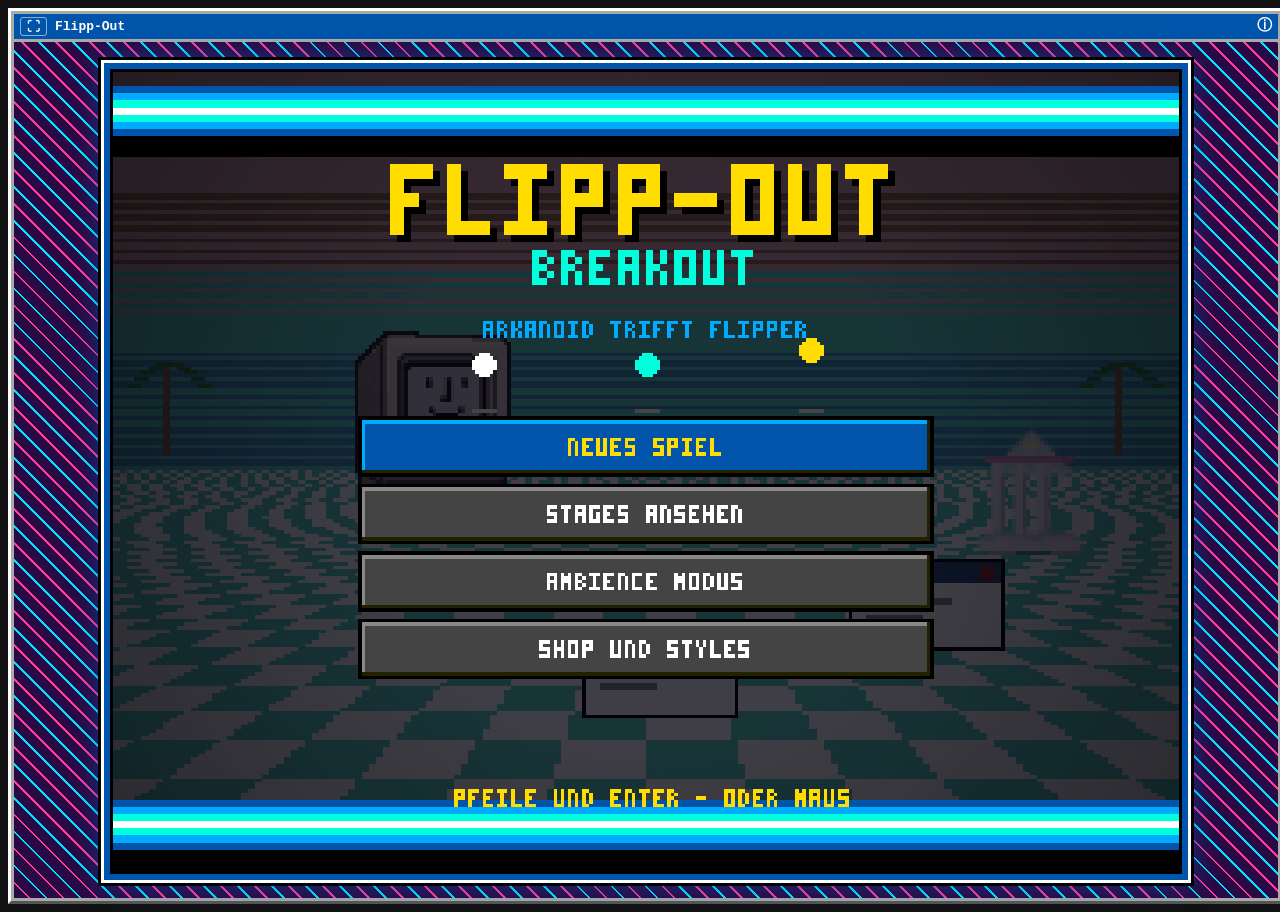
==== games/flippout/index.html @ adb0d967 "Restructure: src/ (Code), content/ (Markdown), games/, docs/" ====
<!doctype html>
<html lang="de"><head><meta charset="utf-8"><meta name="viewport" content="width=device-width,initial-scale=1">
<title>Flipp-Out</title>
<link rel="stylesheet" href="flippout.css">
<style>html,body{margin:0;background:#111;color:#eee;min-height:100vh}body{display:flex}#game{flex:1;padding:8px}</style>
</head><body>
<div id="game" data-flippout data-mode="breakout" data-label="Flipp-Out"></div>
<script src="flippout.js"></script>
</body></html>
---- games/flippout/flippout.css ----
/* Flipp-Out: Spiel-Styles (unabhaengig von der Host-Anwendung) */
.amiga{width:100%;max-width:none;min-height:calc(100vh - 16px);display:flex;flex-direction:column;margin:0;padding:3px;background:#aaa;border:3px solid;border-color:#fff #555 #555 #fff;font-family:'Courier New',monospace;box-shadow:none!important;border-radius:0!important}
.amiga-bar{display:flex;justify-content:flex-start;align-items:center;padding:3px 6px;background:#05a;color:#fff;font-weight:700;font-size:13px}
.amiga-view{position:relative;flex:1;align-items:center;margin-top:3px;background:#000;display:flex;justify-content:center}.amiga-screen{touch-action:none;display:block;width:min(100%,calc((100vh - var(--off)) * 4 / 3));height:auto;aspect-ratio:4/3;image-rendering:pixelated;background:#000;margin-top:3px;outline:none}
.amiga-pad{display:grid;grid-template-columns:1fr 1fr 1fr;gap:3px;margin-top:3px}
.amiga-pad button{font:700 13px 'Courier New',monospace;padding:clamp(12px,3vh,26px) 2px;background:#aaa;color:#000;border:2px solid;border-color:#fff #555 #555 #fff;border-radius:0;touch-action:none}
.amiga-pad button:active{border-color:#555 #fff #fff #555;background:#f80}
.amiga-pad button{font-size:clamp(10px,2.6vw,13px)}.amiga-help{margin:4px 0 0;font-size:11px;color:#000}
.amiga-title{margin-right:auto}
.tl{display:none}
.amiga-bare{order:-1;margin:0 8px 0 0;background:none;border:1px solid #fff8;color:inherit;font:700 13px/1 system-ui,sans-serif;padding:2px 6px;cursor:pointer;border-radius:3px}
.amiga{position:relative}
.amiga-fab{display:none;position:absolute;top:14px;left:6px;z-index:30;opacity:0;transition:opacity .15s;background:#000a;color:#fff;border:1px solid #fff8;font:700 14px/1 system-ui,sans-serif;padding:4px 8px;cursor:pointer;border-radius:4px}
.amiga-hot{display:none;position:absolute;left:0;top:0;bottom:0;width:max(90px,calc((100% - min(100%,calc((100vh - var(--off)) * 4 / 3))) / 2))}
.amiga-screen{position:relative;z-index:1}  /* Spielfeld liegt ueber der Hover-Zone: nur der Rand links loest den Button aus */  /* Rand links neben dem Spielfeld */
body.golf-bare .amiga-hot{display:block}
.amiga:has(.amiga-hot:hover) .amiga-fab,.amiga-fab:hover,.amiga-fab:focus{opacity:1}
@media(hover:none){.amiga-fab{opacity:.35}}
body.golf-bare .amiga{padding:0!important;border:0!important;background:var(--bd,#000)!important;box-shadow:none!important;border-radius:0!important;min-height:100vh;--off:10px}
@media(pointer:coarse){body.golf-bare .amiga{--off:90px}}
body.golf-bare .amiga-bar,body.golf-bare .amiga-help{display:none!important}
body.golf-bare .amiga-fab{display:block}
body.golf-bare .amiga-pad{background:transparent;margin:0;padding:6px}
@media(pointer:fine) and (hover:hover){.amiga .amiga-pad{display:none}}
.amiga{--off:60px}
@media(pointer:coarse){.amiga{--off:130px}}
.amiga-info{position:relative;margin-left:auto;cursor:help;outline:none;font-size:15px;line-height:1}
.amiga-tip{display:none;position:absolute;right:-4px;top:22px;z-index:20;width:min(320px,80vw);padding:8px 10px;background:#ffffe1;color:#222;border:1px solid #777;border-radius:4px;box-shadow:0 4px 12px #0005;font:400 12px/1.45 system-ui,sans-serif;text-align:left;white-space:normal;text-shadow:none}
.amiga-info:hover .amiga-tip,.amiga-info:focus .amiga-tip{display:block}
.amiga-view{position:relative}
.amiga-view.q-soft .amiga-screen{image-rendering:auto}
.amiga-view.q-bloom .amiga-screen{image-rendering:auto;filter:saturate(1.35) contrast(1.08) drop-shadow(0 0 5px rgba(255,255,255,.45))}
.amiga-view.q-crt::after{content:"";position:absolute;inset:0;pointer-events:none;background:repeating-linear-gradient(0deg,rgba(0,0,0,.28) 0 1px,transparent 1px 3px),radial-gradient(ellipse at center,transparent 55%,rgba(0,0,0,.55) 100%)}
.amiga-view.q-psx .amiga-screen{filter:contrast(1.12) saturate(.8);animation:psxw .9s steps(2) infinite}
@keyframes psxw{0%{transform:translate(0,0)}50%{transform:translate(.5px,-.5px)}100%{transform:translate(0,0)}}
.amiga-view.q-psx::after{content:"";position:absolute;inset:0;pointer-events:none;background-image:repeating-conic-gradient(rgba(0,0,0,.16) 0 25%,transparent 0 50%);background-size:4px 4px}
.amiga-view.q-lcd .amiga-screen{filter:contrast(1.05)}
.amiga-view.q-lcd::after{content:"";position:absolute;inset:0;pointer-events:none;background-image:linear-gradient(rgba(0,0,0,.2) 1px,transparent 1px),linear-gradient(90deg,rgba(0,0,0,.2) 1px,transparent 1px);background-size:3px 3px}
.amiga-view.q-vhs .amiga-screen{filter:saturate(1.3) contrast(1.05) drop-shadow(2px 0 0 rgba(255,0,0,.35)) drop-shadow(-2px 0 0 rgba(0,255,255,.35))}
.amiga-view.q-vhs::after{content:"";position:absolute;inset:0;pointer-events:none;background:linear-gradient(transparent 0 46%,rgba(255,255,255,.1) 50%,transparent 54%) 0 0/100% 200%;animation:vhsb 4s linear infinite}
@keyframes vhsb{from{background-position:0 0}to{background-position:0 200%}}
.amiga-view.q-crt .amiga-screen{filter:contrast(1.1) saturate(1.2) brightness(1.08)}
/* Rahmen ums Spielfeld: direkt am Canvas (box-shadow = kein Layout-Einfluss), auch im Bare-Modus */
.amiga-view,body.golf-bare .amiga-view{border:0;box-shadow:none;padding:18px;background:#111}
.amiga-screen{box-shadow:0 0 0 3px #000,0 0 0 9px #05a,0 0 0 12px #fff,0 0 0 15px #000,0 0 22px 15px #05a8}
.amiga{--off:100px}
@media(pointer:coarse){.amiga{--off:170px}}
body.golf-bare .amiga{--off:50px}
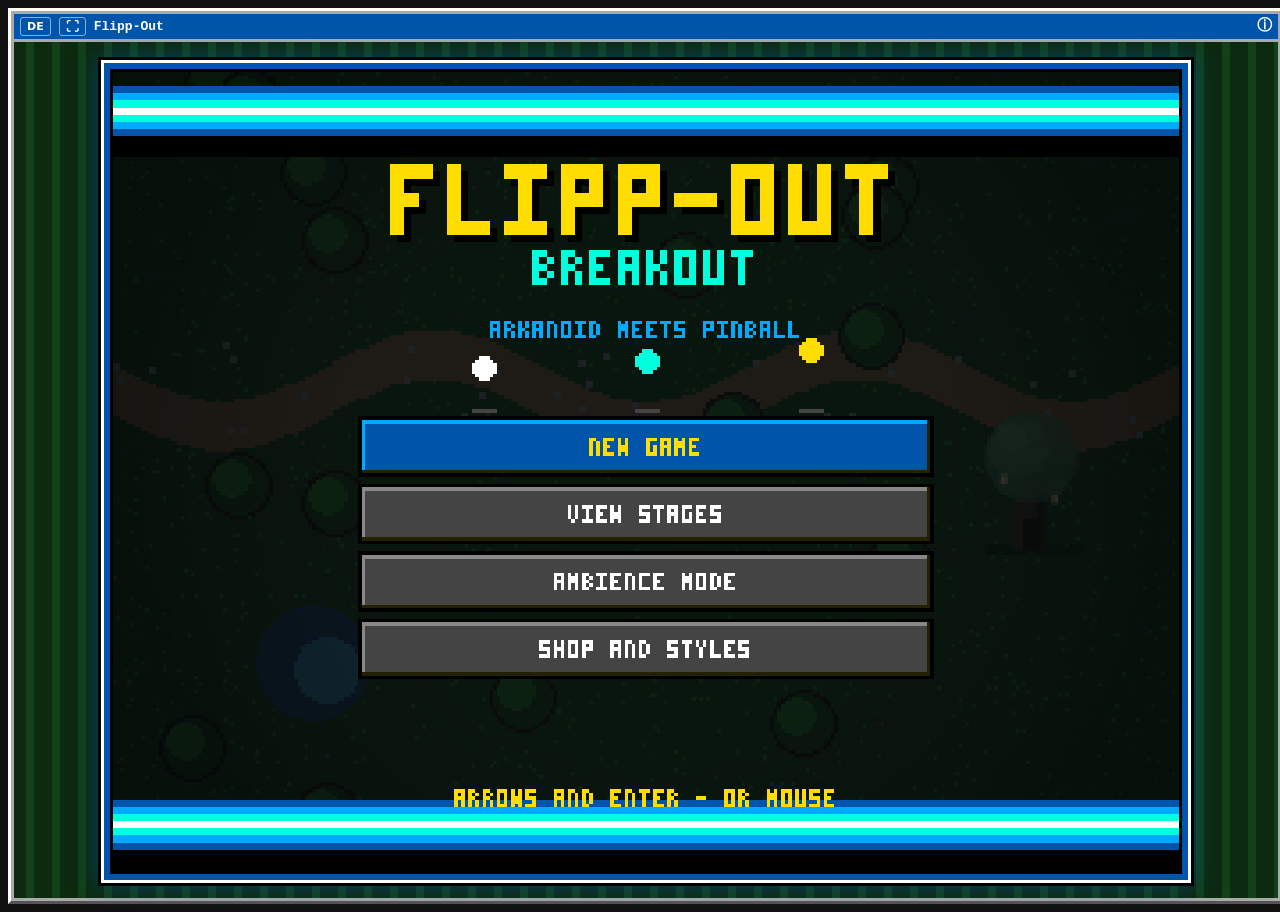
==== commit e2d07d76: "Translate everything to English; add EN/DE language switch to the game header" ====
--- a/games/flippout/index.html
+++ b/games/flippout/index.html
@@ -1,5 +1,5 @@
 <!doctype html>
-<html lang="de"><head><meta charset="utf-8"><meta name="viewport" content="width=device-width,initial-scale=1">
+<html lang="en"><head><meta charset="utf-8"><meta name="viewport" content="width=device-width,initial-scale=1">
 <title>Flipp-Out</title>
 <link rel="stylesheet" href="flippout.css">
 <style>html,body{margin:0;background:#111;color:#eee;min-height:100vh}body{display:flex}#game{flex:1;padding:8px}</style>
--- a/games/flippout/flippout.css
+++ b/games/flippout/flippout.css
@@ -1,4 +1,4 @@
-/* Flipp-Out: Spiel-Styles (unabhaengig von der Host-Anwendung) */
+/* Flipp-Out: game styles (independent of the host application) */
 .amiga{width:100%;max-width:none;min-height:calc(100vh - 16px);display:flex;flex-direction:column;margin:0;padding:3px;background:#aaa;border:3px solid;border-color:#fff #555 #555 #fff;font-family:'Courier New',monospace;box-shadow:none!important;border-radius:0!important}
 .amiga-bar{display:flex;justify-content:flex-start;align-items:center;padding:3px 6px;background:#05a;color:#fff;font-weight:700;font-size:13px}
 .amiga-view{position:relative;flex:1;align-items:center;margin-top:3px;background:#000;display:flex;justify-content:center}.amiga-screen{touch-action:none;display:block;width:min(100%,calc((100vh - var(--off)) * 4 / 3));height:auto;aspect-ratio:4/3;image-rendering:pixelated;background:#000;margin-top:3px;outline:none}
@@ -12,7 +12,7 @@
 .amiga{position:relative}
 .amiga-fab{display:none;position:absolute;top:14px;left:6px;z-index:30;opacity:0;transition:opacity .15s;background:#000a;color:#fff;border:1px solid #fff8;font:700 14px/1 system-ui,sans-serif;padding:4px 8px;cursor:pointer;border-radius:4px}
 .amiga-hot{display:none;position:absolute;left:0;top:0;bottom:0;width:max(90px,calc((100% - min(100%,calc((100vh - var(--off)) * 4 / 3))) / 2))}
-.amiga-screen{position:relative;z-index:1}  /* Spielfeld liegt ueber der Hover-Zone: nur der Rand links loest den Button aus */  /* Rand links neben dem Spielfeld */
+.amiga-screen{position:relative;z-index:1}  /* playfield sits above the hover zone: only the left edge triggers the button */
 body.golf-bare .amiga-hot{display:block}
 .amiga:has(.amiga-hot:hover) .amiga-fab,.amiga-fab:hover,.amiga-fab:focus{opacity:1}
 @media(hover:none){.amiga-fab{opacity:.35}}
@@ -40,9 +40,10 @@
 .amiga-view.q-vhs::after{content:"";position:absolute;inset:0;pointer-events:none;background:linear-gradient(transparent 0 46%,rgba(255,255,255,.1) 50%,transparent 54%) 0 0/100% 200%;animation:vhsb 4s linear infinite}
 @keyframes vhsb{from{background-position:0 0}to{background-position:0 200%}}
 .amiga-view.q-crt .amiga-screen{filter:contrast(1.1) saturate(1.2) brightness(1.08)}
-/* Rahmen ums Spielfeld: direkt am Canvas (box-shadow = kein Layout-Einfluss), auch im Bare-Modus */
+/* frame around the playfield: directly on the canvas (box-shadow = no layout impact), also in bare mode */
 .amiga-view,body.golf-bare .amiga-view{border:0;box-shadow:none;padding:18px;background:#111}
 .amiga-screen{box-shadow:0 0 0 3px #000,0 0 0 9px #05a,0 0 0 12px #fff,0 0 0 15px #000,0 0 22px 15px #05a8}
 .amiga{--off:100px}
 @media(pointer:coarse){.amiga{--off:170px}}
 body.golf-bare .amiga{--off:50px}
+.amiga-lang{order:-1;margin:0 8px 0 0;background:none;border:1px solid #fff8;color:inherit;font:700 11px/1 system-ui,sans-serif;padding:3px 6px;cursor:pointer;border-radius:3px}
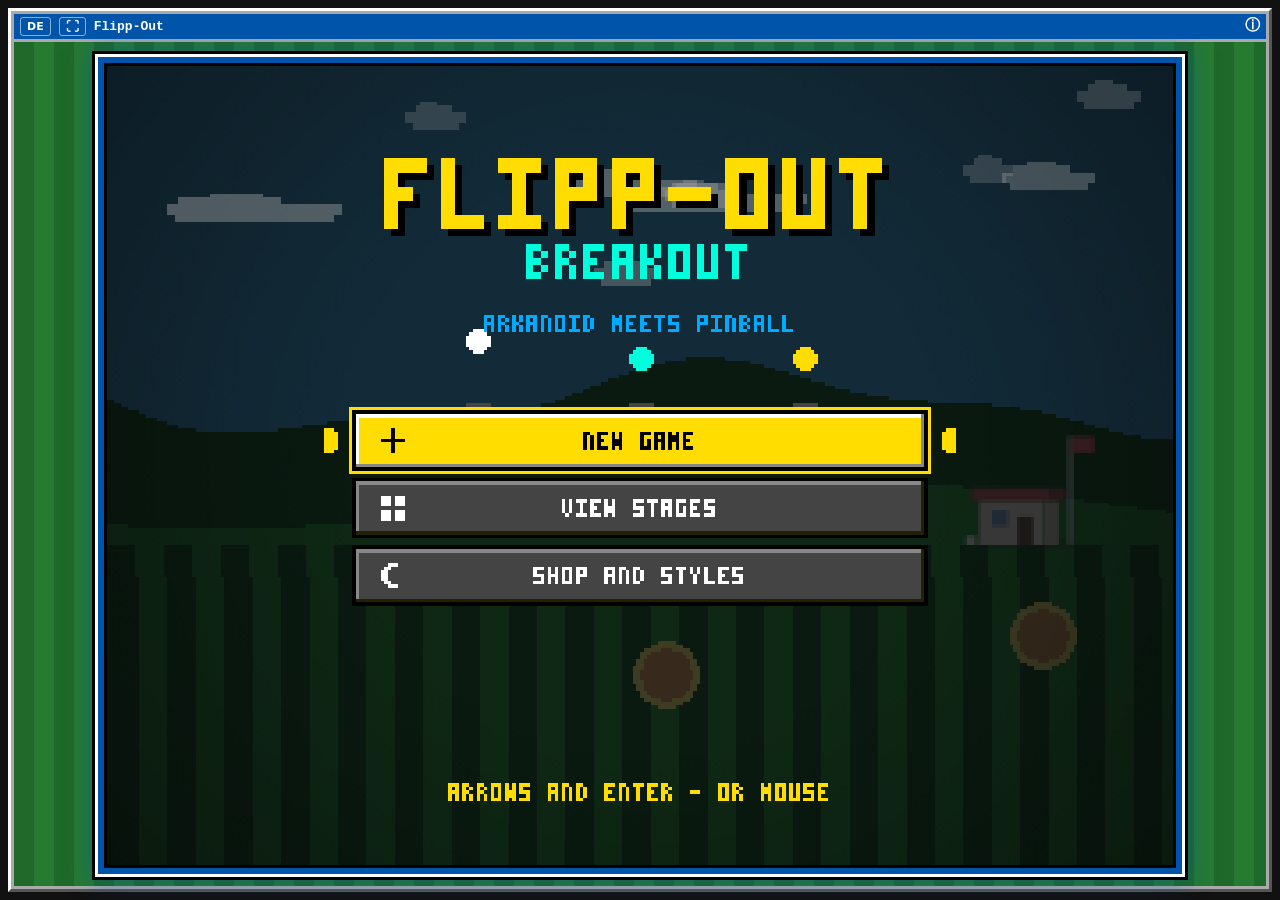
==== commit 5f6479e4: "feat(flippout): Add background sprites, boss abilities, key bindings, secret shop tabs and dev stage" ====
--- a/games/flippout/index.html
+++ b/games/flippout/index.html
@@ -2,8 +2,10 @@
 <html lang="en"><head><meta charset="utf-8"><meta name="viewport" content="width=device-width,initial-scale=1">
 <title>Flipp-Out</title>
 <link rel="stylesheet" href="flippout.css">
-<style>html,body{margin:0;background:#111;color:#eee;min-height:100vh}body{display:flex}#game{flex:1;padding:8px}</style>
+<style>html,body{margin:0;background:#111;color:#eee;height:100%;overflow:hidden}*{box-sizing:border-box}body{display:flex}#game{flex:1;padding:8px;min-height:0;overflow:hidden}</style>
 </head><body>
 <div id="game" data-flippout data-mode="breakout" data-label="Flipp-Out"></div>
+<script src="flippout-secrets.js"></script>
+<script src="flippout-dev.js"></script>
 <script src="flippout.js"></script>
 </body></html>
